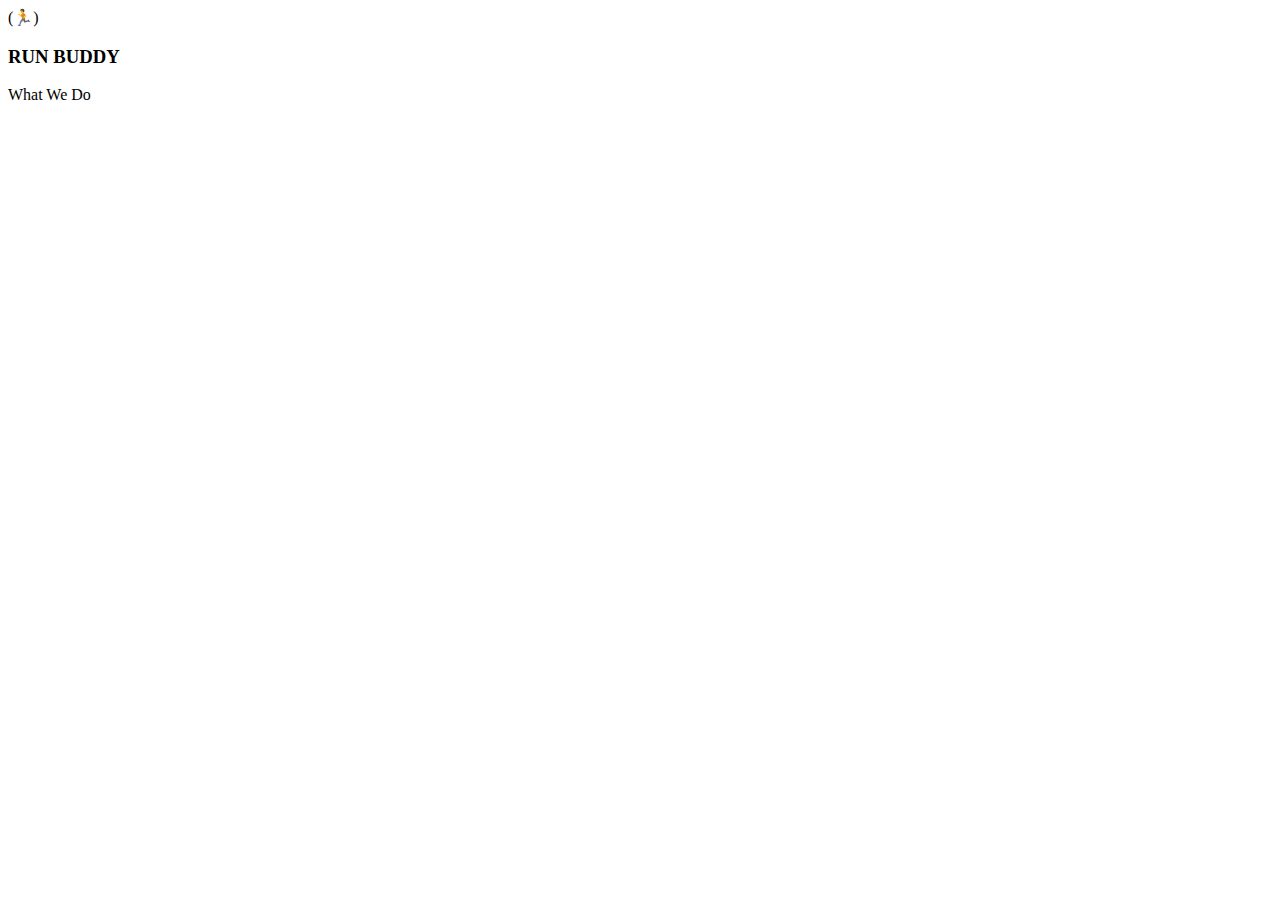
==== index.html @ dec54c59 "page template" ====
<!DOCTYPE html>
<html lang="en">
    <head>
    <meta charset="UTF-8" />
    <title>WALK BUDDY</title>
    </head>
</body>
<body>
    (🏃) 
    <h3>RUN BUDDY</h3>
        What We Do
    </body>
    </html>
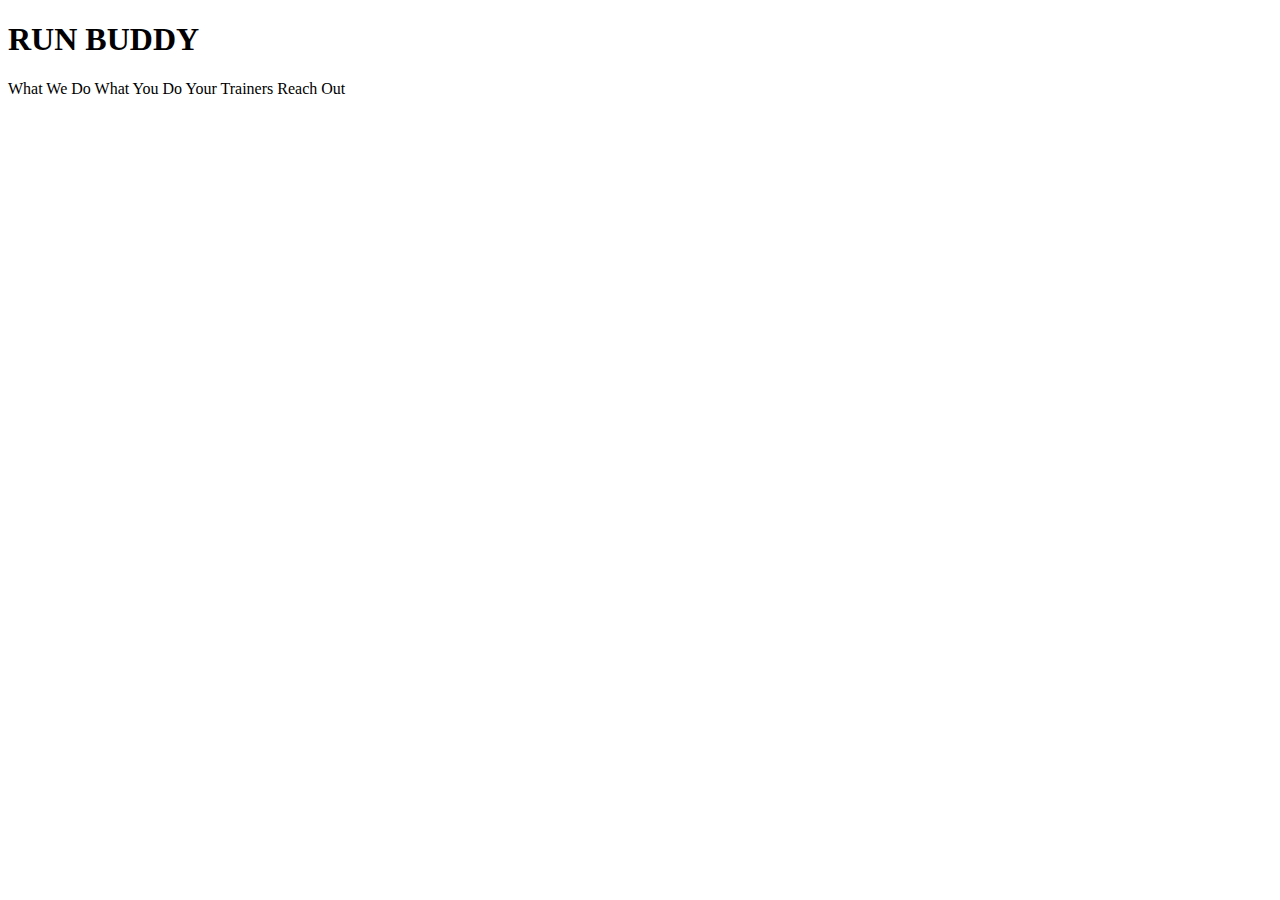
==== commit 4208f26e: "add more link text" ====
--- a/index.html
+++ b/index.html
@@ -5,10 +5,9 @@
     <title>WALK BUDDY</title>
     </head>
 </body>
-<body>
-    (🏃) 
-    <h3>RUN BUDDY</h3>
-        What We Do
+<body> 
+    <h1>RUN BUDDY</h1>
+        What We Do What You Do Your Trainers Reach Out
     </body>
     </html>
 
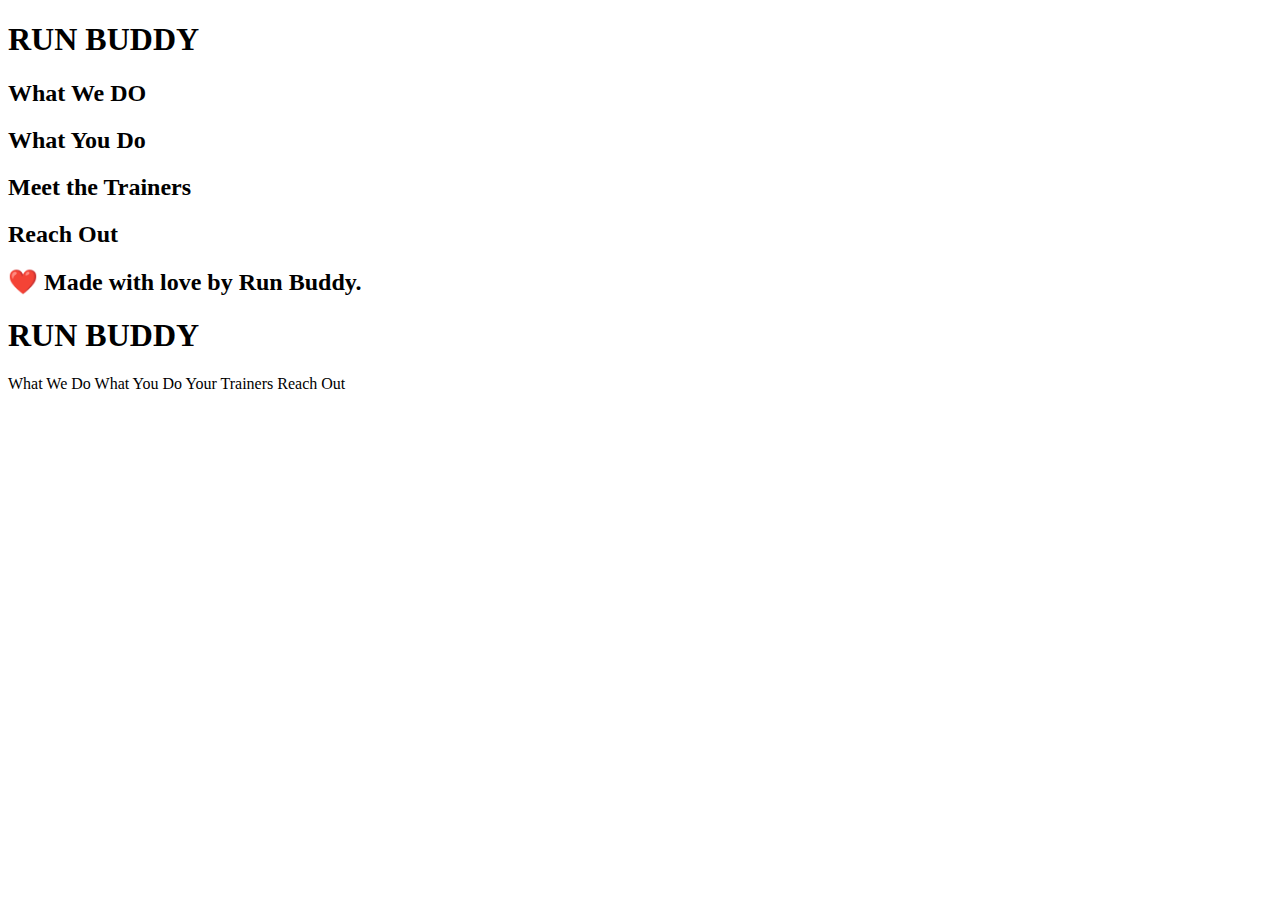
==== commit 8d862709: "first commit" ====
--- a/index.html
+++ b/index.html
@@ -5,6 +5,44 @@
     <title>WALK BUDDY</title>
     </head>
 </body>
+<!--Navigation-->
+<header>
+    <H1>RUN BUDDY</H1>
+</header>
+
+
+<!--hero/jumbotron--->
+<section>
+</section>   
+
+<!--"what we do" section-->
+<section>
+    <h2>What We DO</h2>
+</section>
+
+<!--"what you do" section-->
+<section>
+    <h2>What You Do</h2>
+</section>
+
+<!--"meet the trainers" section-->
+<section>
+<h2>Meet the Trainers</h2>
+</section>
+
+<!--"reach out" section-->
+<section>
+    <h2>Reach Out</h2>
+</section>
+
+<!--footer-->
+<footer>
+    <h2>❤️ Made with love by Run Buddy.</h2>
+</footer>
+
+
+
+</header>
 <body> 
     <h1>RUN BUDDY</h1>
         What We Do What You Do Your Trainers Reach Out
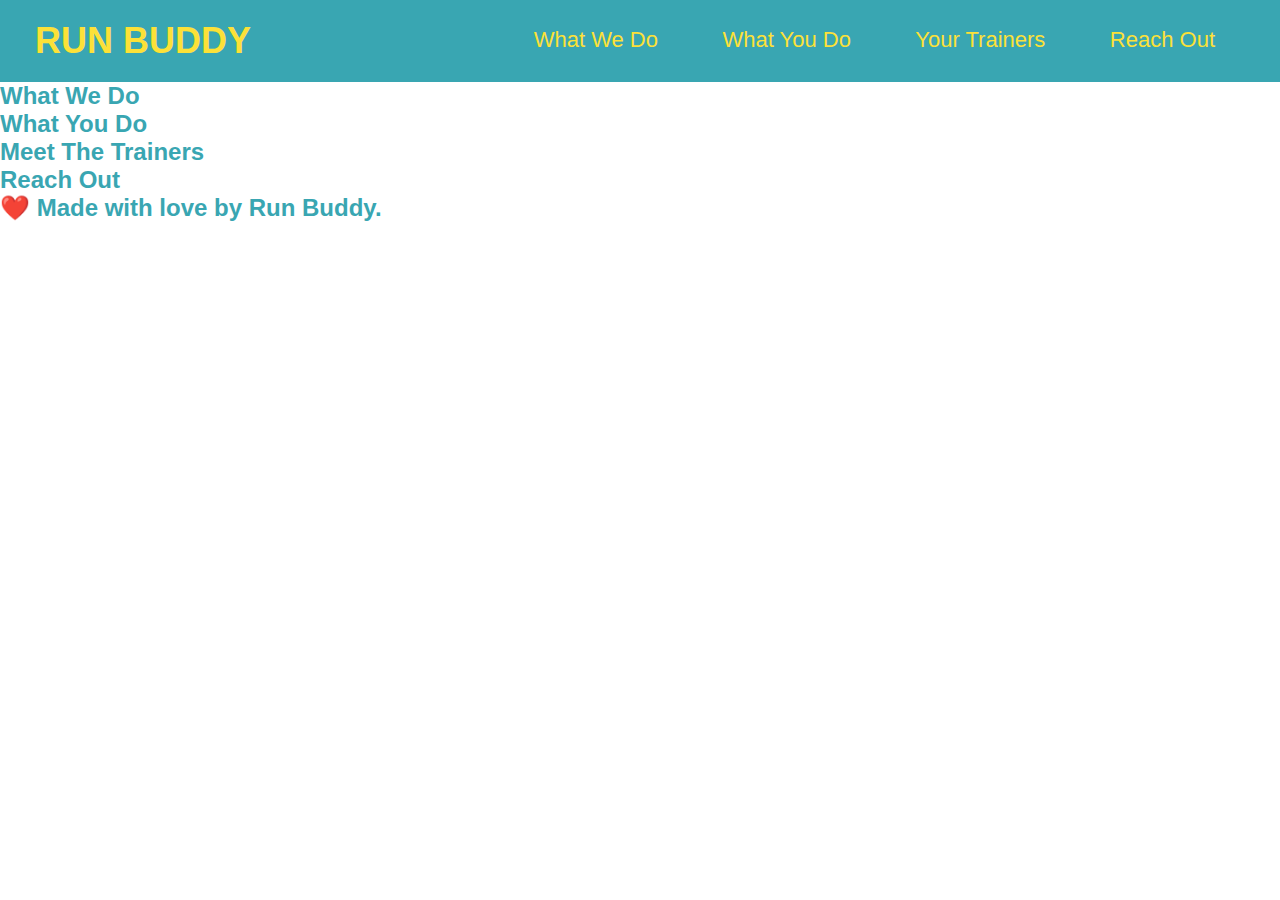
==== commit 80034b5f: "add another navg bar to link to section" ====
--- a/index.html
+++ b/index.html
@@ -1,55 +1,73 @@
 <!DOCTYPE html>
 <html lang="en">
     <head>
-    <meta charset="UTF-8" />
-    <title>WALK BUDDY</title>
+        <meta charset="UTF-8" />
+            <title>RUN BUDDY</title>
+      <link rel="stylesheet" href="./style.css" />
     </head>
 </body>
-<!--Navigation-->
+<!-- Navigation -->
 <header>
-    <H1>RUN BUDDY</H1>
+    <h1>
+        <a href="/">RUN BUDDY</a>
+    </h1>
+    <nav>
+        <ul>
+         <li>
+            <a href="#what-we-do">What We Do</a>
+          </li>
+          <li>
+            <a href="#what-you-do">What You Do</a>
+          </li>
+          <li>
+            <a href="#your-trainers">Your Trainers</a>
+          </li>
+          <li>
+            <a href="#reach-out">Reach Out</a>
+          </li>
+        </ul>
+    </nav>
 </header>
 
 
-<!--hero/jumbotron--->
-<section>
-</section>   
-
-<!--"what we do" section-->
-<section>
-    <h2>What We DO</h2>
-</section>
-
-<!--"what you do" section-->
-<section>
+<!-- hero/jumbotron -->
+  <section>
+  </section>
+  
+  <!-- "what we do" section -->
+  <section>
+    <h2>What We Do</h2>
+  </section>
+  
+  <!-- "what you do" section -->
+  <section>
     <h2>What You Do</h2>
-</section>
-
-<!--"meet the trainers" section-->
-<section>
-<h2>Meet the Trainers</h2>
-</section>
-
-<!--"reach out" section-->
-<section>
+  </section>
+  
+  <!-- "meet the trainers" section -->
+  <section>
+    <h2>Meet The Trainers</h2>
+  </section>
+  
+  <!-- "reach out" section -->
+  <section>
     <h2>Reach Out</h2>
-</section>
-
-<!--footer-->
-<footer>
+  </section>
+  
+  <!-- footer -->
+  <footer>
     <h2>❤️ Made with love by Run Buddy.</h2>
-</footer>
+  </footer>
 
 
 
-</header>
-<body> 
-    <h1>RUN BUDDY</h1>
-        What We Do What You Do Your Trainers Reach Out
-    </body>
-    </html>
+  </html>
+</body>
 
 
+
+
+    </html>
         
     
     
--- a/style.css
+++ b/style.css
@@ -0,0 +1,41 @@
+* {
+    margin: 0;
+    padding: 0;
+  }
+body {
+    font-family: Helvetica, Arial, sans-serif;
+  }
+  body {
+    /* more on this crazy alphanumerical value in a minute! */
+    color: #39a6b2;
+    font-family: Helvetica, Arial, sans-serif;
+  }
+/* apply styles to <header> */
+header {
+    padding: 20px 35px;
+    background-color: #39a6b2;
+  }  
+  header h1 {
+    font-weight: bold;
+    font-size: 36px;
+    color: #fce138;
+    margin: 0;
+    display: inline;
+  }
+  
+  header a {
+      text-decoration: none;
+    color: #fce138;
+  }
+  header nav {
+    float: right;
+    margin: 7px 0;
+  }
+  header nav ul li {
+    display: inline;
+  }
+  header nav ul li a {
+    margin: 0 30px;
+    font-weight: lighter;
+    font-size: 22px;
+  }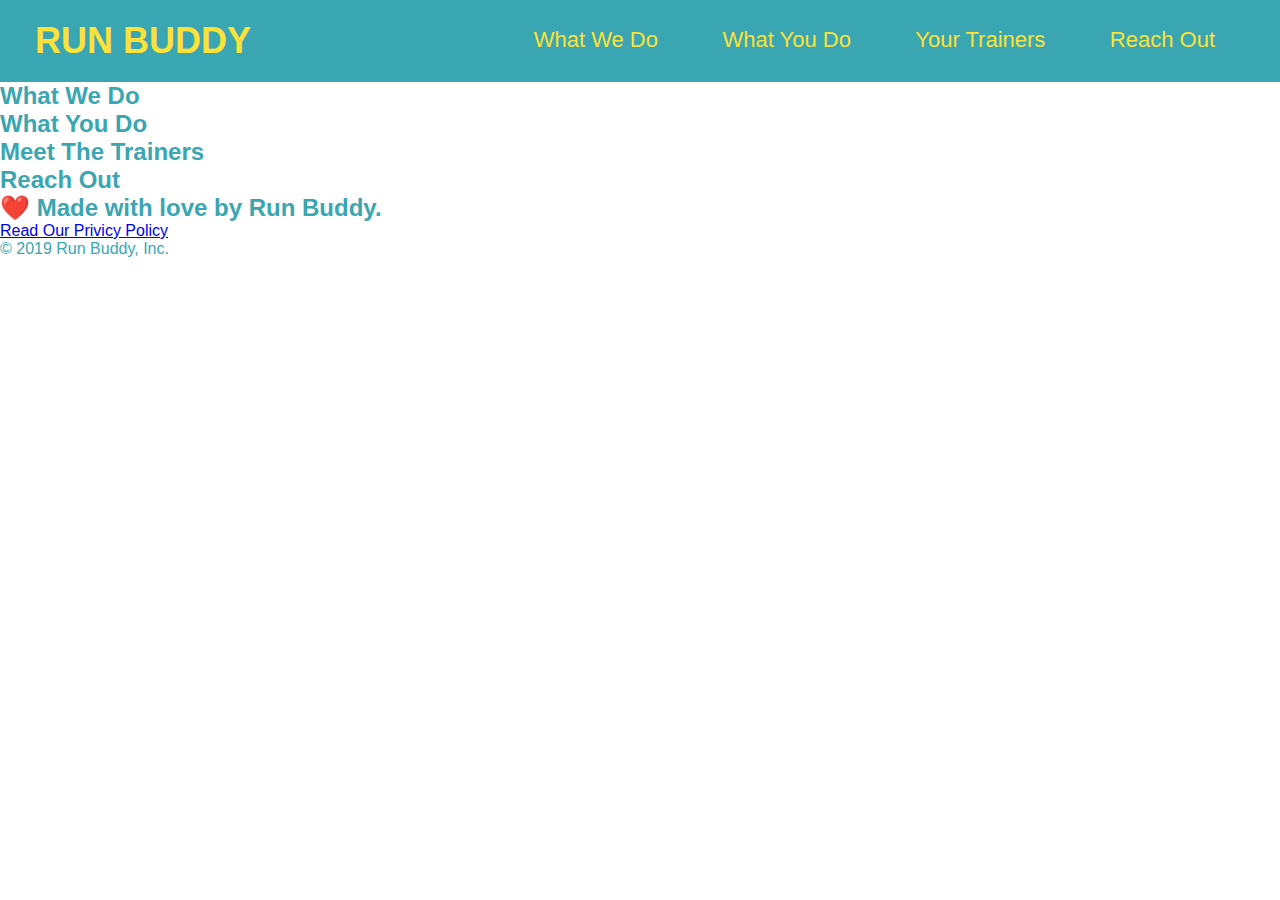
==== commit 660c130d: "added copyright link" ====
--- a/index.html
+++ b/index.html
@@ -57,6 +57,10 @@
   <!-- footer -->
   <footer>
     <h2>❤️ Made with love by Run Buddy.</h2>
+    <div>
+    <a href="#">Read Our Privicy Policy</a><br />
+    &copy; 2019 Run Buddy, Inc.
+    </div>
   </footer>
 
 
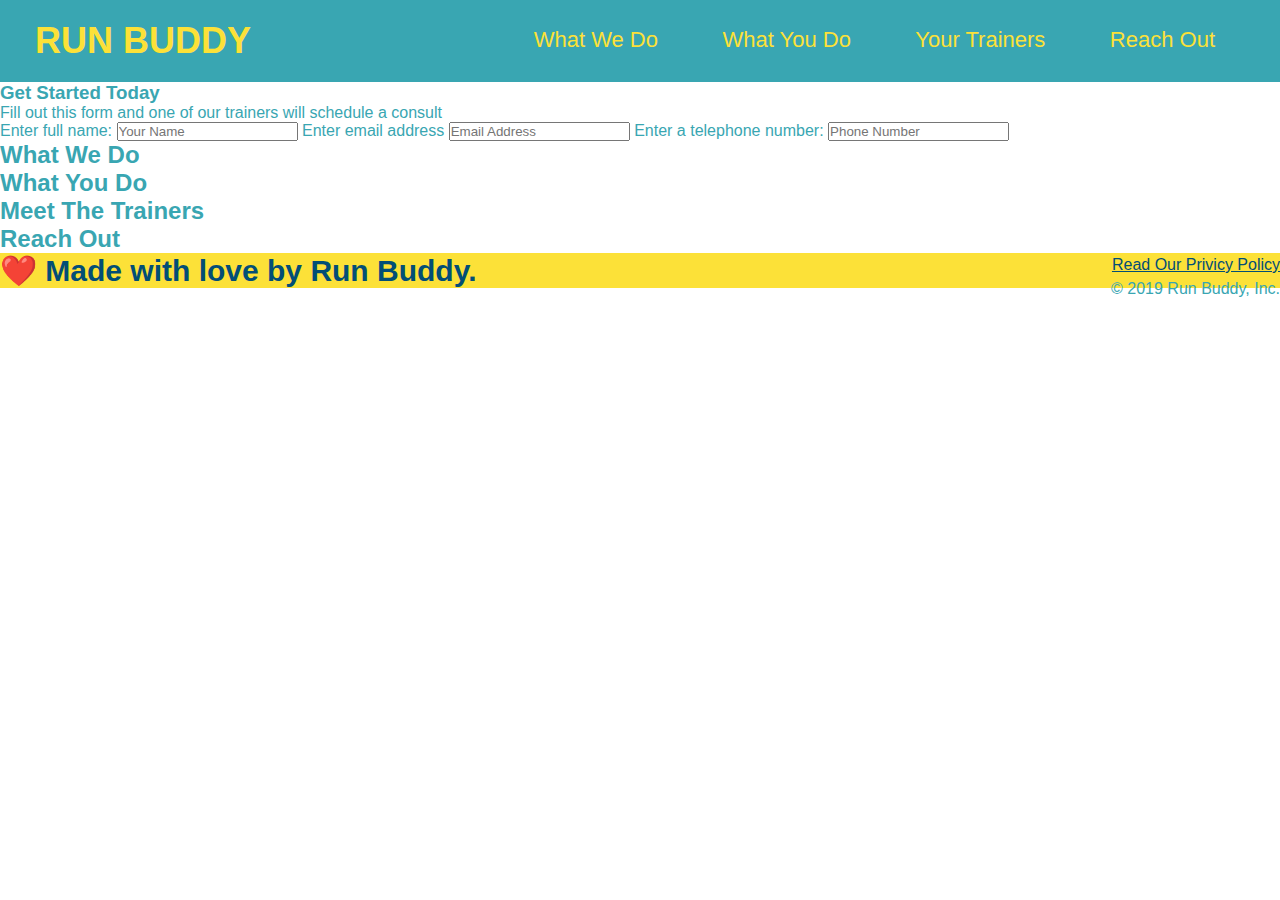
==== commit 316305c6: "added name address phone number" ====
--- a/index.html
+++ b/index.html
@@ -5,6 +5,7 @@
             <title>RUN BUDDY</title>
       <link rel="stylesheet" href="./style.css" />
     </head>
+    <section>
 </body>
 <!-- Navigation -->
 <header>
@@ -28,6 +29,21 @@
         </ul>
     </nav>
 </header>
+<section>
+    <div>
+        <h3>Get Started Today</h3>
+        <p>Fill out this form and one of our trainers will schedule a consult</p>
+        <!--Add form element-->
+        <form>
+            <label for="name">Enter full name:</label>
+            <input type="text" placeholder="Your Name" name="name" id="name" />
+            <label for="email">Enter email address</label>
+            <input type="text" placeholder="Email Address" name="email" id="email" />
+            <label for="phone">Enter a telephone number:</label>
+            <input type="text" placeholder="Phone Number" name="phone" id="phone"/>
+        </form>
+        </div>
+</section>
 
 
 <!-- hero/jumbotron -->
--- a/style.css
+++ b/style.css
@@ -1,6 +1,7 @@
 * {
     margin: 0;
     padding: 0;
+    box-sizing: border-box;
   }
 body {
     font-family: Helvetica, Arial, sans-serif;
@@ -38,4 +39,23 @@
     margin: 0 30px;
     font-weight: lighter;
     font-size: 22px;
+  }
+  footer {
+      background: #fce138;
+      width: 100%
+      padding 40px 35px;
+  }
+  footer h2 {
+    display: inline;
+    color: #024e76;
+    font-size: 30px;
+    margin: 0;
+  }
+  footer div {
+    float: right;
+    line-height: 1.5;
+    text-align: right;
+  }
+  footer a {
+    color: #024e76;
   }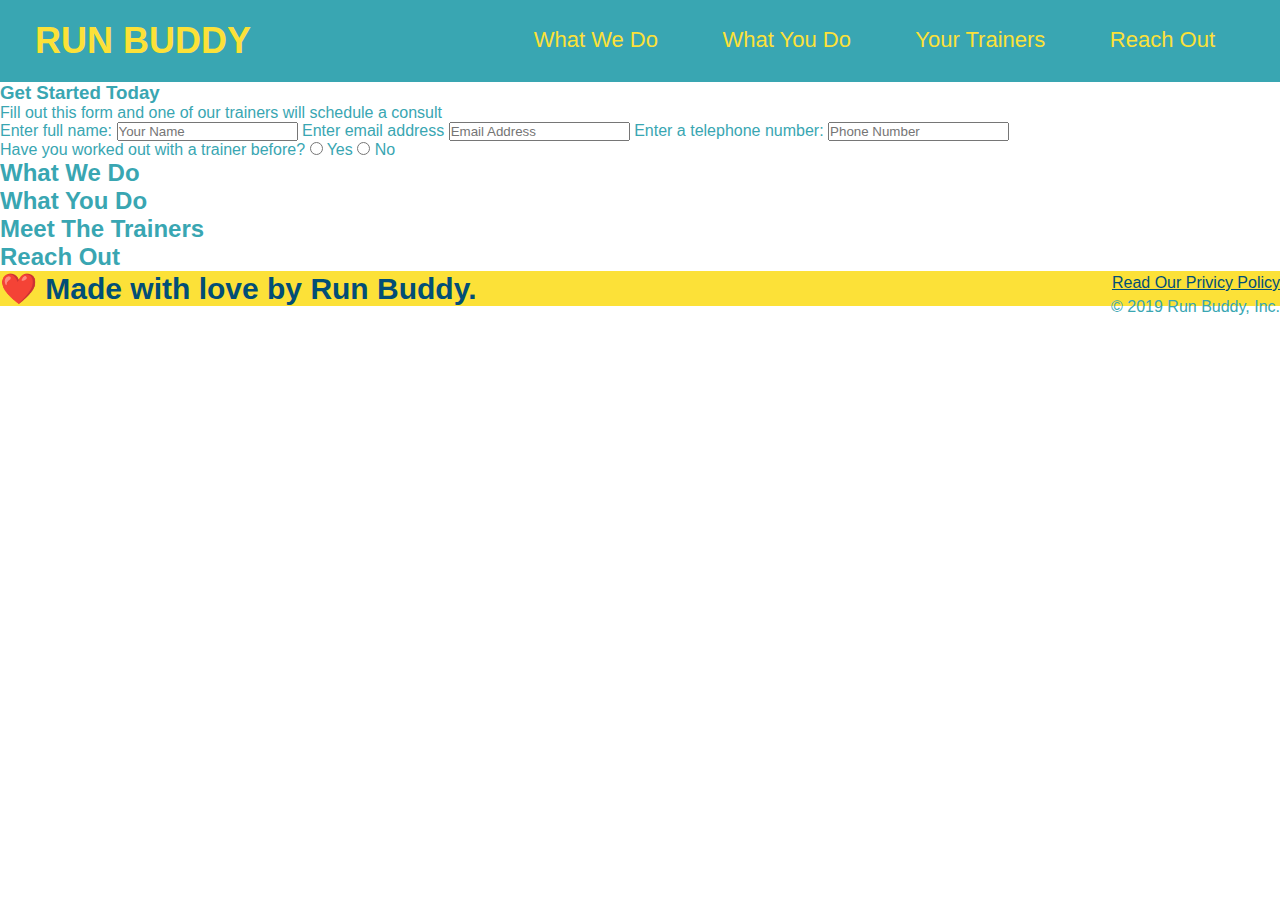
==== commit 4fbd0e2a: "added radio button" ====
--- a/index.html
+++ b/index.html
@@ -41,6 +41,13 @@
             <input type="text" placeholder="Email Address" name="email" id="email" />
             <label for="phone">Enter a telephone number:</label>
             <input type="text" placeholder="Phone Number" name="phone" id="phone"/>
+            <p>
+                Have you worked out with a trainer before?
+            <input type="radio" name="trainer-confirm" id="trainer-yes" />
+            <label for="trainer-yes">Yes</label>
+            <input type="radio" name="trainer-confirm" id="trainer-no" />
+            <label for="trainer-no">No</label>
+            </p>
         </form>
         </div>
 </section>
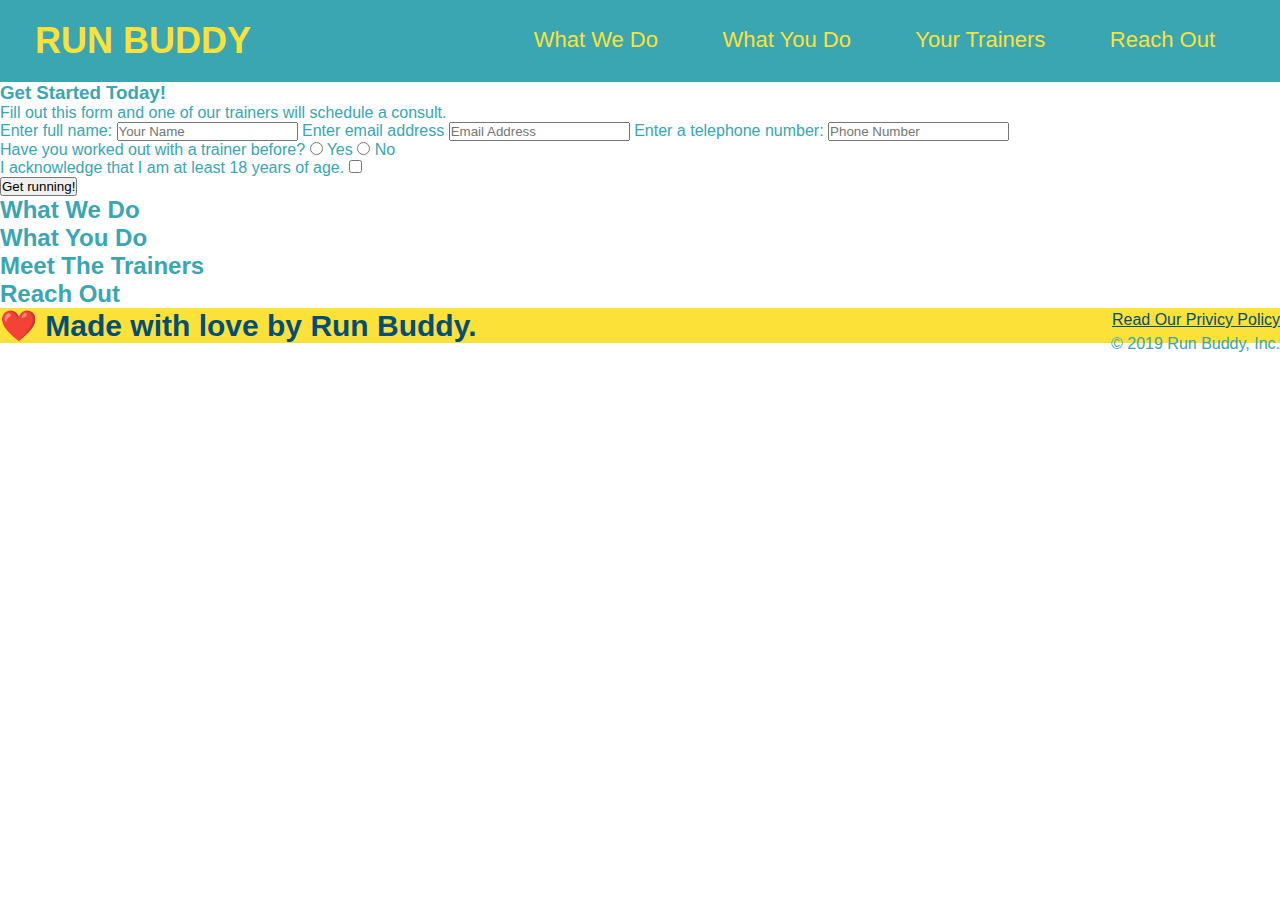
==== commit 1dd5a409: "added labels and text in hero section" ====
--- a/index.html
+++ b/index.html
@@ -31,26 +31,36 @@
 </header>
 <section>
     <div>
-        <h3>Get Started Today</h3>
-        <p>Fill out this form and one of our trainers will schedule a consult</p>
-        <!--Add form element-->
-        <form>
+        <h3>Get Started Today!</h3>
+        <p>Fill out this form and one of our trainers will schedule a consult.</p>
+      <form>
             <label for="name">Enter full name:</label>
             <input type="text" placeholder="Your Name" name="name" id="name" />
             <label for="email">Enter email address</label>
-            <input type="text" placeholder="Email Address" name="email" id="email" />
+            <input type="email" placeholder="Email Address" name="email" id="email" />
             <label for="phone">Enter a telephone number:</label>
-            <input type="text" placeholder="Phone Number" name="phone" id="phone"/>
+            <input type="tel" placeholder="Phone Number" name="phone" id="phone"/>
             <p>
-                Have you worked out with a trainer before?
+              Have you worked out with a trainer before?
             <input type="radio" name="trainer-confirm" id="trainer-yes" />
             <label for="trainer-yes">Yes</label>
             <input type="radio" name="trainer-confirm" id="trainer-no" />
             <label for="trainer-no">No</label>
             </p>
-        </form>
+            <p>
+              <label for="checkbox" >
+                I acknowledge that I am at least 18 years of age.
+              </label>
+              <input type="checkbox" name="age-confirm" id="checkbox" />
+            </p>
+            <button type="submit">
+              Get running!
+            </button>
+          </form>
         </div>
-</section>
+      </section>
+      <!-- end hero -->
+
 
 
 <!-- hero/jumbotron -->
